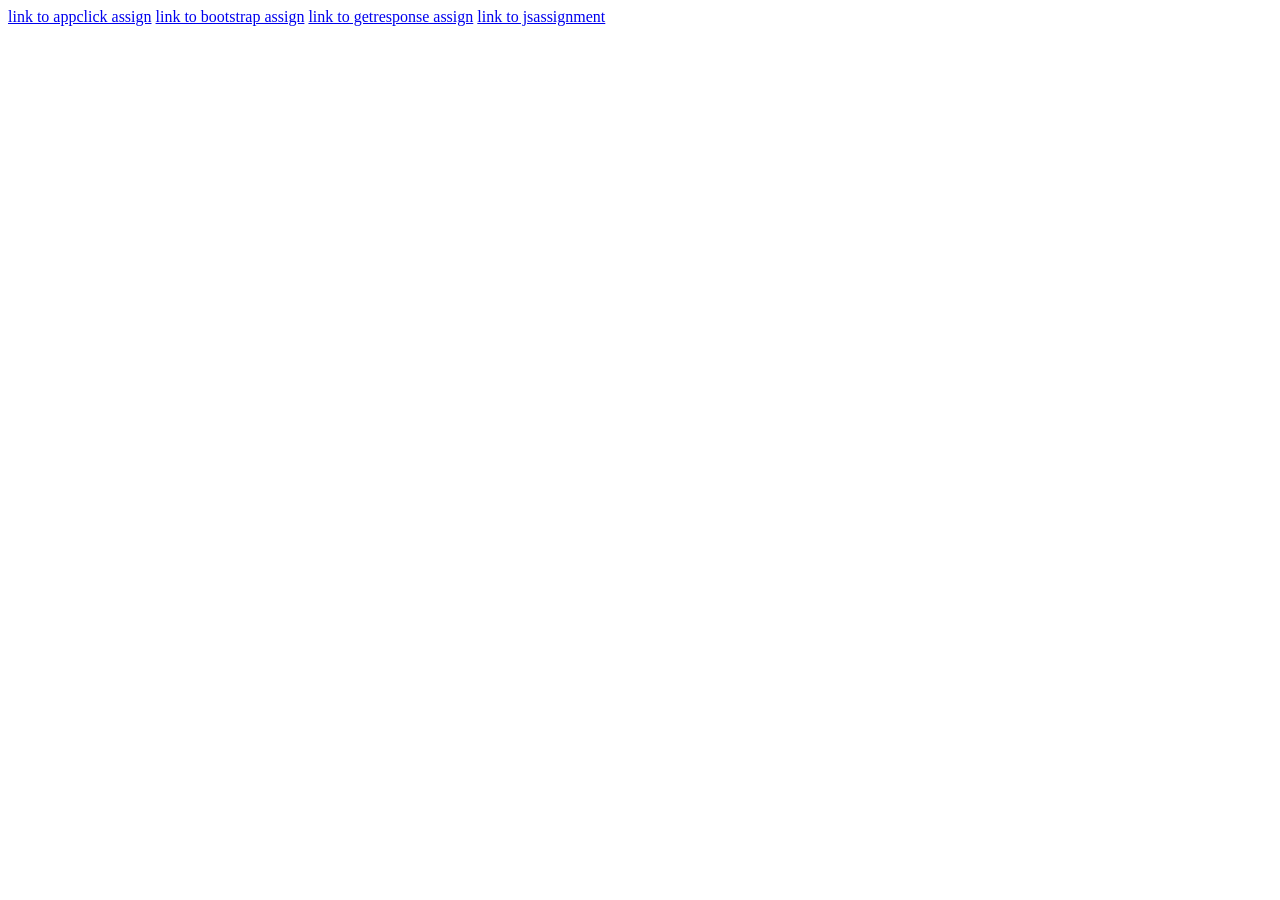
==== index.html @ e259759e "second commit" ====
<!DOCTYPE html>
<html lang="en">
<head>
    <meta charset="UTF-8">
    <meta name="viewport" content="width=device-width, initial-scale=1.0">
    <title>Document</title>
</head>
<body>
    <a href="appclick.html">link to appclick assign</a>
    <a href="bootstrap.html">link to bootstrap assign</a>
    <a href="getresponse.html">link to getresponse assign</a>
    <a href="jsassignment.html">link to jsassignment</a>
</body>
</html>
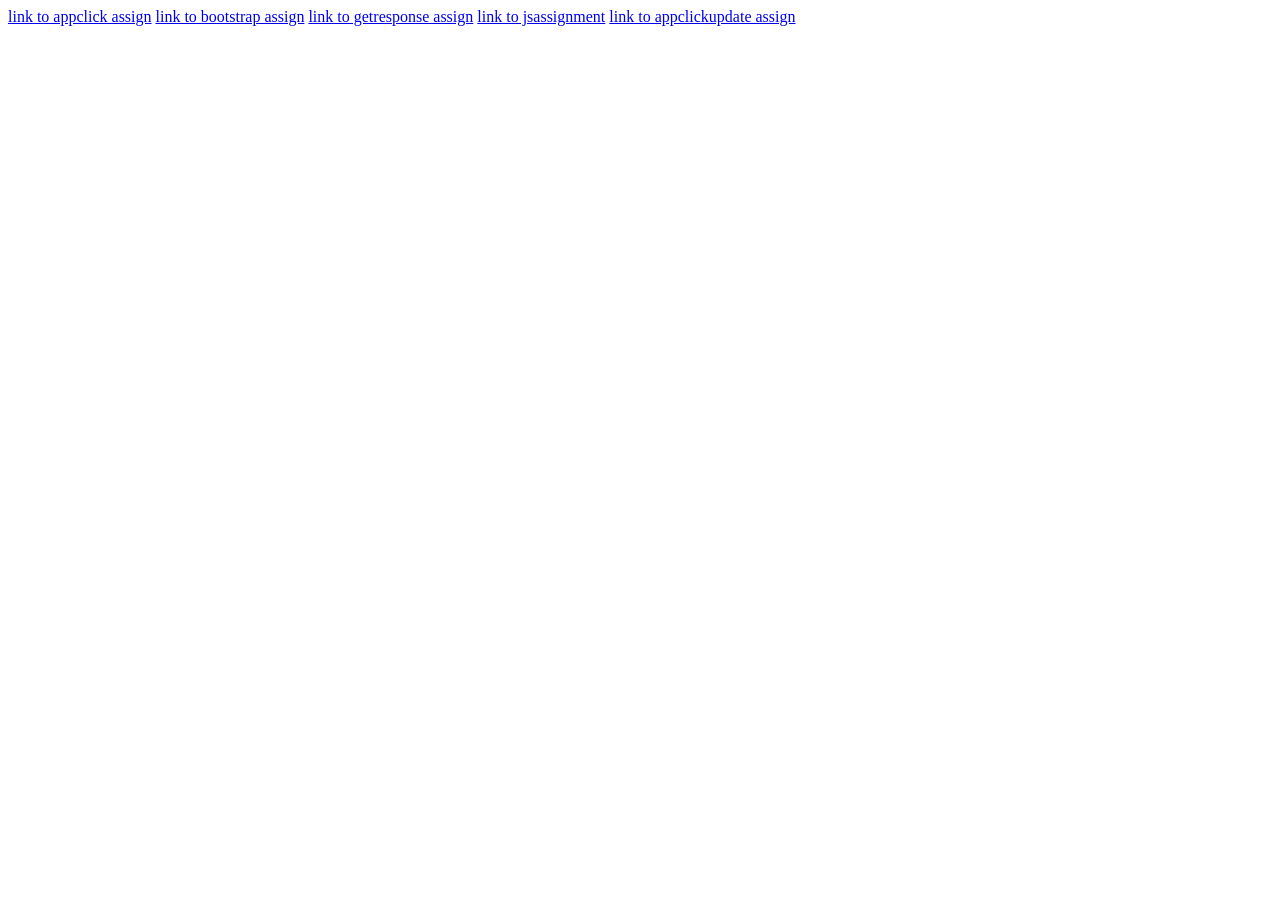
==== commit 7cca7e6d: "appclickupdate" ====
--- a/index.html
+++ b/index.html
@@ -10,5 +10,7 @@
     <a href="bootstrap.html">link to bootstrap assign</a>
     <a href="getresponse.html">link to getresponse assign</a>
     <a href="jsassignment.html">link to jsassignment</a>
+    <a href="appclickupdate.html">link to appclickupdate assign</a>
+
 </body>
 </html>
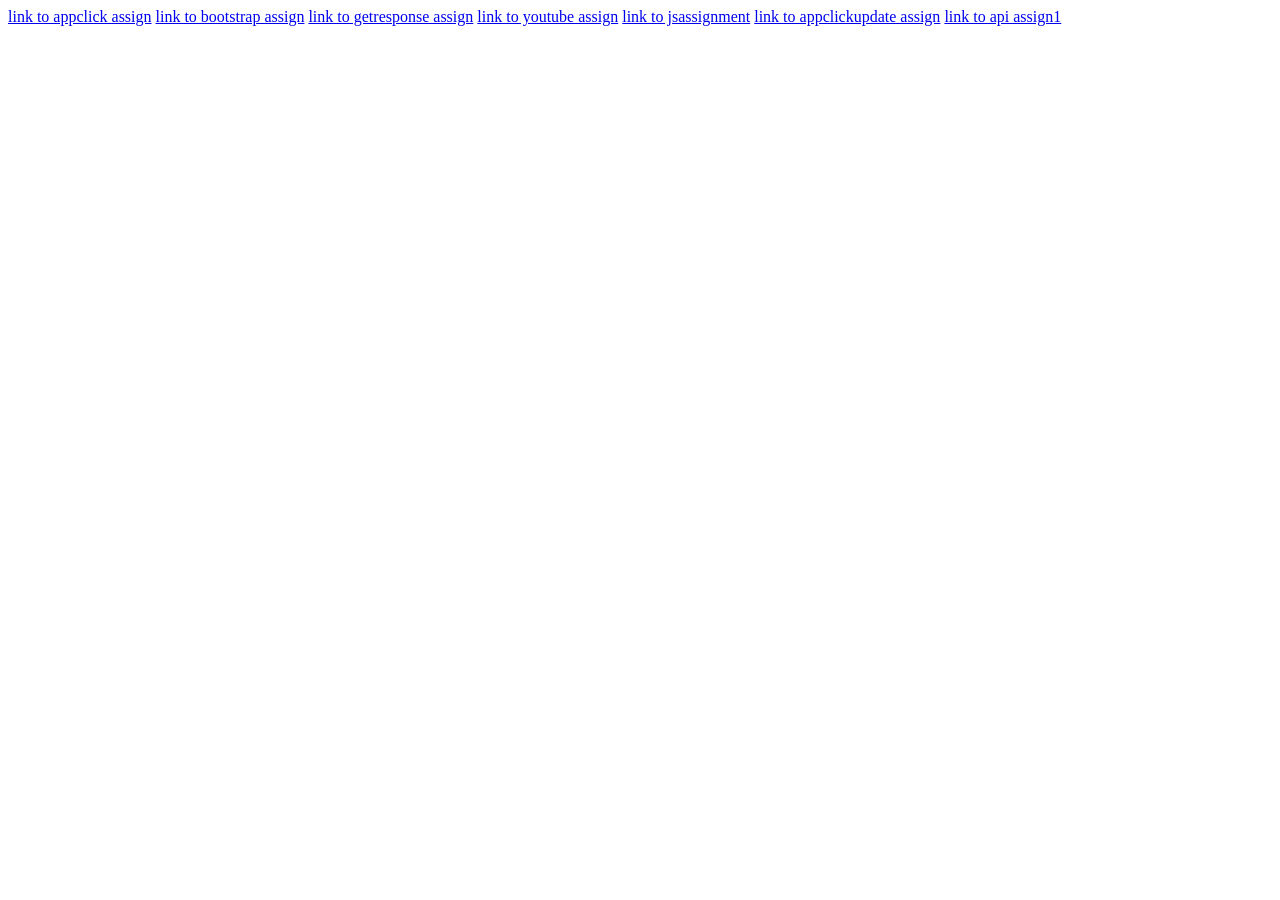
==== commit d56cd266: "api assign" ====
--- a/index.html
+++ b/index.html
@@ -9,8 +9,10 @@
     <a href="appclick.html">link to appclick assign</a>
     <a href="bootstrap.html">link to bootstrap assign</a>
     <a href="getresponse.html">link to getresponse assign</a>
+    <a href="youtube.html">link to youtube assign</a>
     <a href="jsassignment.html">link to jsassignment</a>
     <a href="appclickupdate.html">link to appclickupdate assign</a>
+    <a href="api.html">link to api assign1</a>
 
 </body>
 </html>
